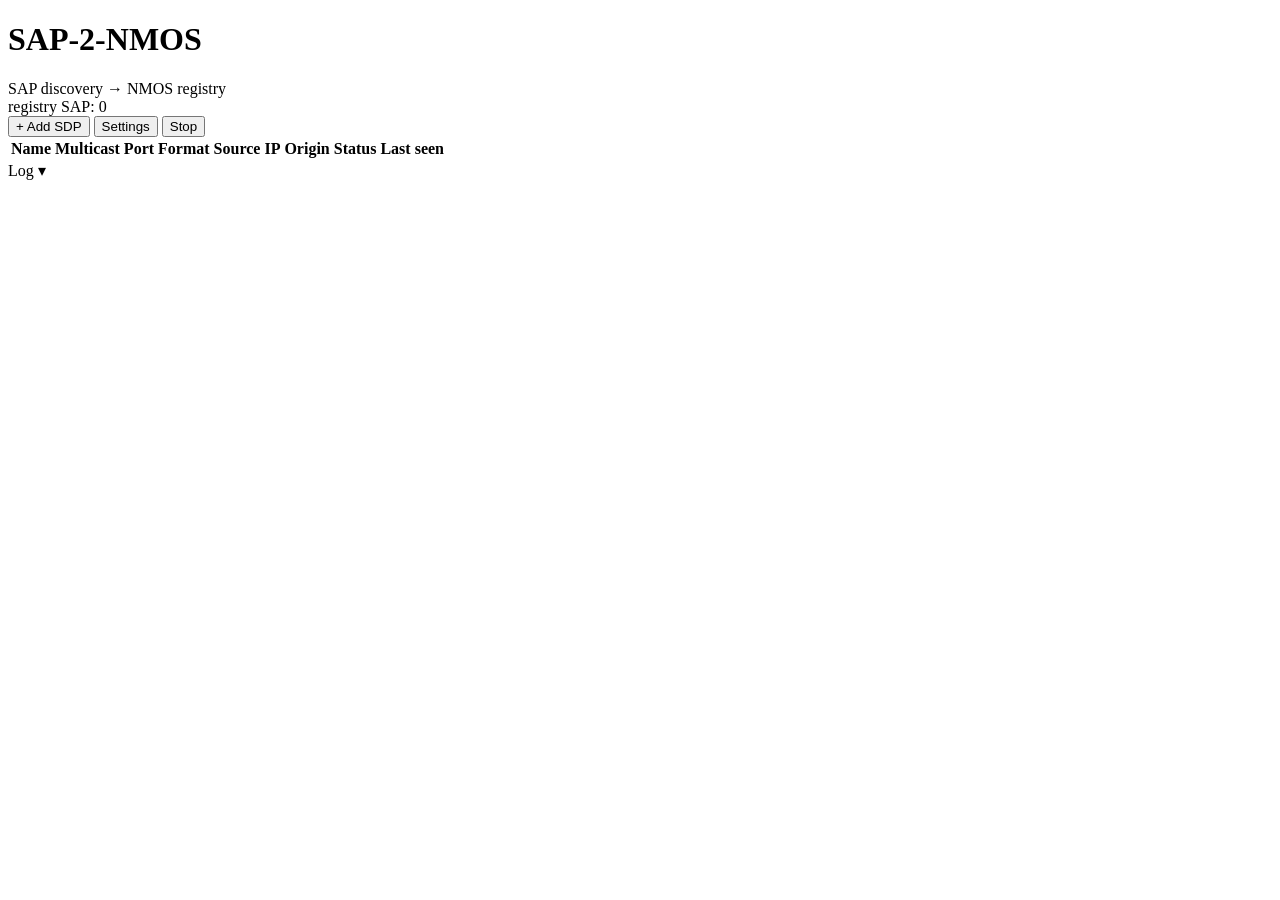
==== sap2nmos/ui/index.html @ 3eda22ab "Rebuild as cross-platform GUI app (pywebview + web UI) - Live stream table (SAP + manual SDP), stale" ====
<!DOCTYPE html>
<html lang="en">
<head>
<meta charset="utf-8">
<meta name="viewport" content="width=device-width, initial-scale=1">
<title>SAP-2-NMOS</title>
<link rel="stylesheet" href="/ui/style.css">
</head>
<body>
<header>
  <div class="brand">
    <h1>SAP-2-NMOS</h1>
    <span class="subtitle">SAP discovery &rarr; NMOS registry</span>
  </div>
  <div class="header-status">
    <span id="registry-chip" class="chip">registry</span>
    <span id="sap-chip" class="chip neutral" title="SAP packets received">SAP: 0</span>
  </div>
  <div class="header-actions">
    <button id="btn-add" class="primary">+ Add SDP</button>
    <button id="btn-settings">Settings</button>
    <button id="btn-toggle">Stop</button>
  </div>
</header>

<main>
  <table id="streams">
    <thead>
      <tr>
        <th>Name</th>
        <th>Multicast</th>
        <th>Port</th>
        <th>Format</th>
        <th>Source IP</th>
        <th>Origin</th>
        <th>Status</th>
        <th>Last seen</th>
        <th></th>
      </tr>
    </thead>
    <tbody id="stream-rows"></tbody>
  </table>
  <div id="empty" class="empty" hidden>
    No streams discovered yet. Listening for SAP announcements&hellip;<br>
    <small>You can also add a stream manually with <b>+ Add SDP</b>.</small>
  </div>
</main>

<section id="log-panel">
  <div class="log-header" id="log-toggle">Log <span id="log-arrow">&#9662;</span></div>
  <pre id="log" hidden></pre>
</section>

<!-- Add SDP modal -->
<div class="modal-backdrop" id="modal-add" hidden>
  <div class="modal">
    <h2>Add manual SDP</h2>
    <p class="hint">Paste an SDP description or load a <code>.sdp</code> file.
    The stream will be registered like a discovered SAP announcement and persists across restarts.</p>
    <textarea id="sdp-text" rows="14" spellcheck="false"
      placeholder="v=0&#10;o=- 1 1 IN IP4 10.0.0.5&#10;s=My Stream&#10;c=IN IP4 239.69.1.1/32&#10;t=0 0&#10;m=audio 5004 RTP/AVP 97&#10;a=rtpmap:97 L24/48000/2"></textarea>
    <div class="modal-row">
      <input type="file" id="sdp-file" accept=".sdp,text/plain">
    </div>
    <div class="error" id="add-error"></div>
    <div class="modal-actions">
      <button class="secondary" data-close>Cancel</button>
      <button class="primary" id="btn-add-confirm">Add stream</button>
    </div>
  </div>
</div>

<!-- Settings modal -->
<div class="modal-backdrop" id="modal-settings" hidden>
  <div class="modal">
    <h2>Settings</h2>
    <label>NMOS Registration API URL <small>(manual override — leave empty to use auto-discovery)</small>
      <input type="text" id="cfg-registrar" placeholder="empty = auto-discover via DNS-SD">
    </label>
    <label>Registry discovery (unicast DNS-SD)
      <span class="row-inline">
        <input type="text" id="cfg-dnsdomain" placeholder="domain (empty = system search domains)">
        <button type="button" id="btn-discover">Discover</button>
      </span>
    </label>
    <div id="discover-results"></div>
    <label class="checkline">
      <input type="checkbox" id="cfg-autoreg">
      Automatically use the discovered registry
    </label>
    <label>DNS server override <small>(optional, e.g. the media network's DNS)</small>
      <input type="text" id="cfg-dnsns" placeholder="10.1.200.10 or 10.1.200.10:53">
    </label>
    <label>Network interface (SAP listener + announced IP)
      <select id="cfg-interface"></select>
    </label>
    <div class="grid2">
      <label>SAP group
        <input type="text" id="cfg-group">
      </label>
      <label>SAP port
        <input type="number" id="cfg-sapport">
      </label>
      <label>Stream timeout (s)
        <input type="number" id="cfg-timeout">
      </label>
      <label>HTTP port <small>(restart app to apply)</small>
        <input type="number" id="cfg-httpport">
      </label>
    </div>
    <div class="error" id="settings-error"></div>
    <div class="modal-actions">
      <button class="secondary" data-close>Cancel</button>
      <button class="primary" id="btn-settings-save">Save &amp; restart engine</button>
    </div>
  </div>
</div>

<!-- SDP viewer modal -->
<div class="modal-backdrop" id="modal-sdp" hidden>
  <div class="modal">
    <h2 id="sdp-view-title">SDP</h2>
    <pre id="sdp-view" class="sdp-view"></pre>
    <div class="modal-actions">
      <button class="secondary" id="btn-copy-sdp">Copy</button>
      <button class="primary" data-close>Close</button>
    </div>
  </div>
</div>

<script src="/ui/app.js"></script>
</body>
</html>
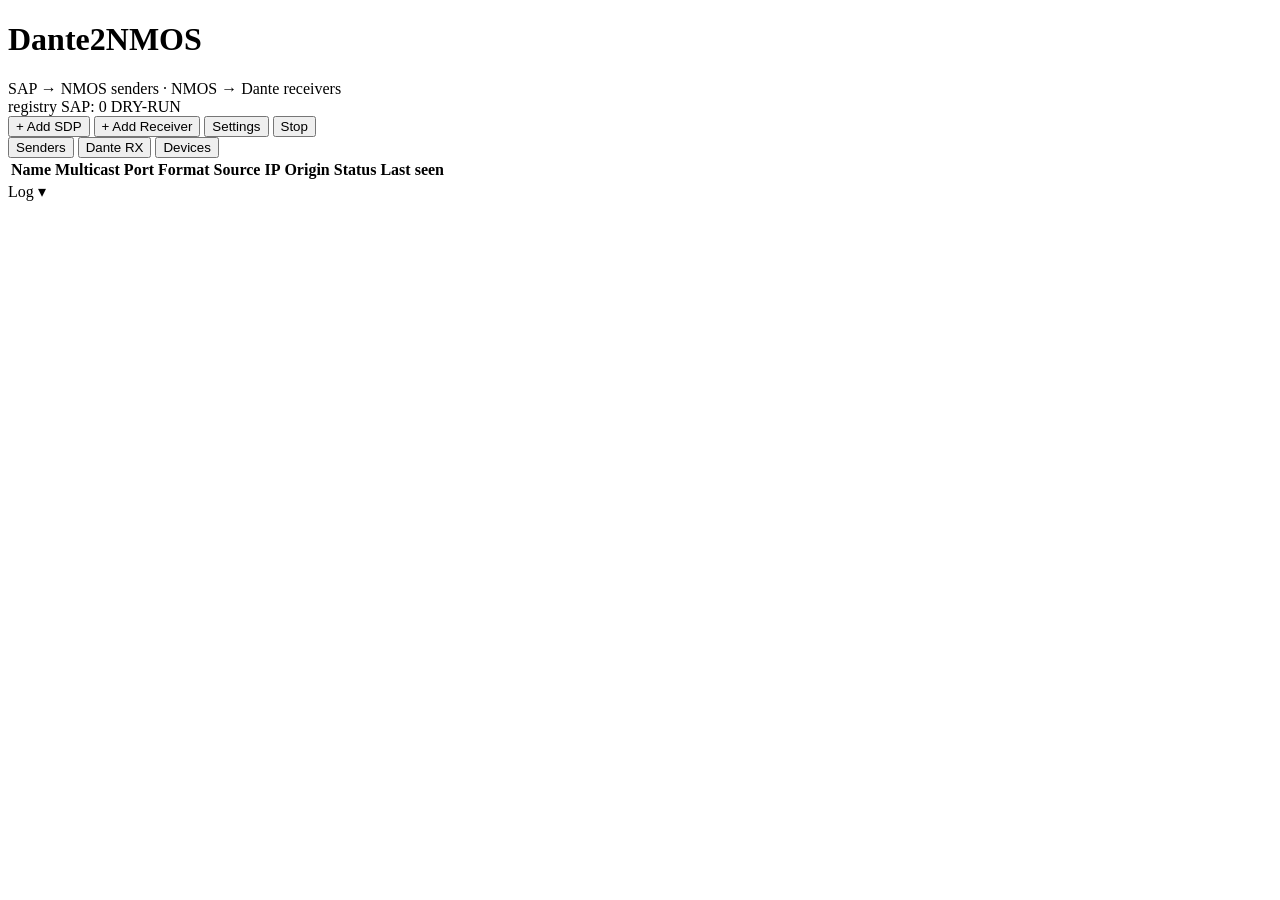
==== commit 561e9305: "Merge Dante2NMOS: NMOS -> Dante RX gateway (Phase 1) - Dante control command builders, SDP->Dante tr" ====
--- a/sap2nmos/ui/index.html
+++ b/sap2nmos/ui/index.html
@@ -3,47 +3,107 @@
 <head>
 <meta charset="utf-8">
 <meta name="viewport" content="width=device-width, initial-scale=1">
-<title>SAP-2-NMOS</title>
+<title>Dante2NMOS</title>
 <link rel="stylesheet" href="/ui/style.css">
 </head>
 <body>
 <header>
   <div class="brand">
-    <h1>SAP-2-NMOS</h1>
-    <span class="subtitle">SAP discovery &rarr; NMOS registry</span>
+    <h1>Dante2NMOS</h1>
+    <span class="subtitle">SAP &rarr; NMOS senders &middot; NMOS &rarr; Dante receivers</span>
   </div>
   <div class="header-status">
     <span id="registry-chip" class="chip">registry</span>
     <span id="sap-chip" class="chip neutral" title="SAP packets received">SAP: 0</span>
+    <span id="apply-chip" class="chip warn" title="Whether real Dante commands are sent">DRY-RUN</span>
   </div>
   <div class="header-actions">
     <button id="btn-add" class="primary">+ Add SDP</button>
+    <button id="btn-add-rx" class="primary">+ Add Receiver</button>
     <button id="btn-settings">Settings</button>
     <button id="btn-toggle">Stop</button>
   </div>
 </header>
 
+<nav id="tabs">
+  <button class="tab active" data-tab="senders">Senders <span id="count-senders" class="count"></span></button>
+  <button class="tab" data-tab="receivers">Dante RX <span id="count-receivers" class="count"></span></button>
+  <button class="tab" data-tab="devices">Devices <span id="count-devices" class="count"></span></button>
+</nav>
+
 <main>
-  <table id="streams">
-    <thead>
-      <tr>
-        <th>Name</th>
-        <th>Multicast</th>
-        <th>Port</th>
-        <th>Format</th>
-        <th>Source IP</th>
-        <th>Origin</th>
-        <th>Status</th>
-        <th>Last seen</th>
-        <th></th>
-      </tr>
-    </thead>
-    <tbody id="stream-rows"></tbody>
-  </table>
-  <div id="empty" class="empty" hidden>
-    No streams discovered yet. Listening for SAP announcements&hellip;<br>
-    <small>You can also add a stream manually with <b>+ Add SDP</b>.</small>
-  </div>
+  <!-- Senders (SAP) -->
+  <section id="tab-senders" class="tabpane">
+    <table>
+      <thead>
+        <tr>
+          <th>Name</th>
+          <th>Multicast</th>
+          <th>Port</th>
+          <th>Format</th>
+          <th>Source IP</th>
+          <th>Origin</th>
+          <th>Status</th>
+          <th>Last seen</th>
+          <th></th>
+        </tr>
+      </thead>
+      <tbody id="stream-rows"></tbody>
+    </table>
+    <div id="empty-senders" class="empty" hidden>
+      No streams discovered yet. Listening for SAP announcements&hellip;<br>
+      <small>You can also add a stream manually with <b>+ Add SDP</b>.</small>
+    </div>
+  </section>
+
+  <!-- Receivers (Dante RX) -->
+  <section id="tab-receivers" class="tabpane" hidden>
+    <table>
+      <thead>
+        <tr>
+          <th>Label</th>
+          <th>Dante device</th>
+          <th>Dante ch</th>
+          <th>Patch</th>
+          <th>Source</th>
+          <th>Last command</th>
+          <th></th>
+        </tr>
+      </thead>
+      <tbody id="receiver-rows"></tbody>
+    </table>
+    <div id="empty-receivers" class="empty" hidden>
+      No receivers configured.<br>
+      <small>A receiver maps N channels of a Dante device to an NMOS receiver
+      that controllers can patch (<b>+ Add Receiver</b>).</small>
+    </div>
+  </section>
+
+  <!-- Dante devices -->
+  <section id="tab-devices" class="tabpane" hidden>
+    <div class="pane-toolbar">
+      <span id="devices-updated" class="note"></span>
+      <button id="btn-refresh-devices" class="icon">Rescan</button>
+    </div>
+    <table>
+      <thead>
+        <tr>
+          <th>Name</th>
+          <th>IP</th>
+          <th>AES67</th>
+          <th>RX ch</th>
+          <th>TX ch</th>
+          <th></th>
+        </tr>
+      </thead>
+      <tbody id="device-rows"></tbody>
+    </table>
+    <div id="empty-devices" class="empty" hidden>
+      No Dante devices found.<br>
+      <small>Device discovery needs the <code>netaudio</code> package and mDNS
+      access to the Dante network.</small>
+    </div>
+  </section>
 </main>
 
 <section id="log-panel">
@@ -70,6 +130,35 @@
   </div>
 </div>
 
+<!-- Add receiver modal -->
+<div class="modal-backdrop" id="modal-add-rx" hidden>
+  <div class="modal">
+    <h2>Add Dante receiver</h2>
+    <p class="hint">Maps channels of an AES67-enabled Dante device to an NMOS
+    receiver. Requirements on the device: AES67 mode on, 48 kHz, PTP locked.</p>
+    <label>Label
+      <input type="text" id="rx-label" placeholder="Dante RX 1-2">
+    </label>
+    <label>Dante device IP
+      <input type="text" id="rx-ip" list="device-ips" placeholder="192.168.97.101">
+      <datalist id="device-ips"></datalist>
+    </label>
+    <div class="grid2">
+      <label>First Dante RX channel
+        <input type="number" id="rx-base" value="1" min="1">
+      </label>
+      <label>Channel count
+        <input type="number" id="rx-channels" value="2" min="1" max="8">
+      </label>
+    </div>
+    <div class="error" id="add-rx-error"></div>
+    <div class="modal-actions">
+      <button class="secondary" data-close>Cancel</button>
+      <button class="primary" id="btn-add-rx-confirm">Add receiver</button>
+    </div>
+  </div>
+</div>
+
 <!-- Settings modal -->
 <div class="modal-backdrop" id="modal-settings" hidden>
   <div class="modal">
@@ -108,6 +197,10 @@
         <input type="number" id="cfg-httpport">
       </label>
     </div>
+    <label class="checkline danger">
+      <input type="checkbox" id="cfg-apply">
+      <b>ARMED:</b> send real Dante commands on IS-05 activation (default: DRY-RUN)
+    </label>
     <div class="error" id="settings-error"></div>
     <div class="modal-actions">
       <button class="secondary" data-close>Cancel</button>
@@ -116,7 +209,7 @@
   </div>
 </div>
 
-<!-- SDP viewer modal -->
+<!-- SDP / details viewer modal -->
 <div class="modal-backdrop" id="modal-sdp" hidden>
   <div class="modal">
     <h2 id="sdp-view-title">SDP</h2>
